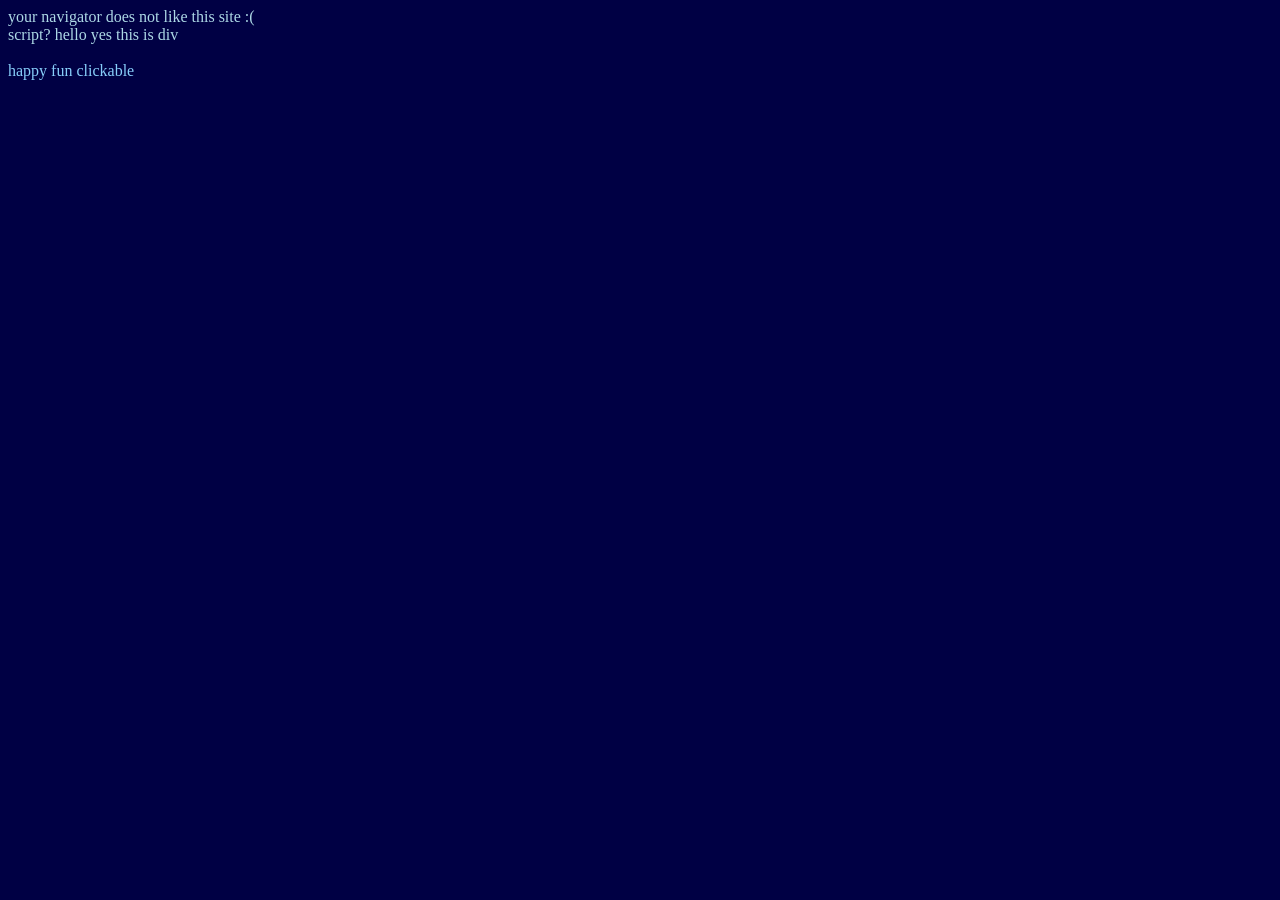
==== index.html @ 3c89dd39 "initial commit ALL the things" ====
<html>

<head>
<title>feh friends collector</title>
<link rel='stylesheet' type='text/css' href='feh.css'>
</head>

<body>

<div id='sad_ie_div'> your navigator does not like this site :( <br/> </div>

<script type="text/javascript" src="https://code.createjs.com/preloadjs-0.6.2.min.js"> </script>



script?
<script src="prime.js">  </script>

<div id='alter_container'>  </div>

<div id='table_settings_div'>  </div>

<div id='table_output_div'>  </div>

<div id='adder_container'>  </div>

<div id='for_textarea_stuff'> </div>

<br/>

<div id='happy_fun_div' yay='assigning_this_does_nothing' class='clickables' onclick='happy_fun_click(this)'> happy fun clickable </div>

<br/>

<div id='test_area'>
</div>

<div id='hidden_div'>
    <div id="authorize-button" style="display: none;">Authorize</div>
    <div id="signout-button" style="display: none;">Sign Out</div>
 </div>


<!-- GOOGLE VOODOO ---------------------------------------------------------------->



<script async defer src="https://apis.google.com/js/api.js"
  onload="this.onload=function(){};handleClientLoad()"
  onreadystatechange="if (this.readyState === 'complete') this.onload()">
</script>

    <script type="text/javascript">
      // Client ID and API key from the Developer Console
      var CLIENT_ID = happy_fun_key;

      // Array of API discovery doc URLs for APIs used by the quickstart
      var DISCOVERY_DOCS = ["https://sheets.googleapis.com/$discovery/rest?version=v4"];

      // Authorization scopes required by the API; multiple scopes can be
      // included, separated by spaces.
      var SCOPES = "https://www.googleapis.com/auth/spreadsheets";

      var authorizeButton = document.getElementById('authorize-button');
      var signoutButton = document.getElementById('signout-button');

      function handleClientLoad() {
        gapi.load('client:auth2', initClient);
      }
      function initClient() {
        gapi.client.init({
          discoveryDocs: DISCOVERY_DOCS,
          clientId: CLIENT_ID,
          scope: SCOPES
        }).then(function () {
          gapi.auth2.getAuthInstance().isSignedIn.listen(updateSigninStatus);
          updateSigninStatus(gapi.auth2.getAuthInstance().isSignedIn.get());
          authorizeButton.onclick = handleAuthClick;
          signoutButton.onclick = handleSignoutClick;
        });
      }

      function updateSigninStatus(isSignedIn) {
        if (isSignedIn) {
          authorizeButton.style.display = 'none';
          signoutButton.style.display = 'inline';
        } else {
          authorizeButton.style.display = 'inline';
          signoutButton.style.display = 'none';
        }
      }

      function handleAuthClick(event) {
        gapi.auth2.getAuthInstance().signIn();
      }

      function handleSignoutClick(event) {
        gapi.auth2.getAuthInstance().signOut();
      }

    </script>

</body>

</html>
---- feh.css ----
@font-face
{   font-family: chiarostdb;
    src: url(chiarostdb.otf) format('opentype');
}

body
{   background-color: #000044;
    color: lightblue;
    font-family: chiarostdb;
}

div
{   display: inline;
}

.clickables
{   color: lightskyblue;
}

.clickables:hover
{   color: lavender;
    cursor: pointer;
}

.clicky
{   color: lightskyblue;
    cursor: url(SwordOfSeals.cur),pointer;
}

.clicky:hover
{   color: deepskyblue;
}

.noselect
{   /* prevent text selection */
    -webkit-user-select: none;
    -khtml-user-select: none;
    -moz-user-select: -moz-none;
    -o-user-select: none;
    user-select: none;
}

.warning
{   color: crimson;
}

.strike
{   text-decoration:line-through;
}

#io_area textarea
{   display: block;
    background-color: navy;
    color: cyan;
}

#io_area .no
{   cursor:not-allowed;
    text-decoration:line-through;
}

#alter_container
{   display:block;
}

#alter
{   background-color: navy;
    display:block;
    width:90%;
    margin: 10px;
    border-style: solid;
    border-width: 1px;
    color: #555555;
    padding: 10px;
}
#alter .portrait
{   max-height: 100px;
    max-width: 100px;
}
#alter_inner
{   /* height: 100px; */
    display: inline-block;
    vertical-align: top;
    color: aliceblue;
}
    #alter .inner
    {   padding-left: 5px;
        padding-right: 5px;
        display: inline-block;
        vertical-align: top;
        line-height: 1.4;
    }




.stars
{   font-size: small;
}

#adder_container
{   display: block;
}

#adder
{   display: inline-block;
    margin-left: 1%;
    margin: 10px;
    border-style: solid;
    border-width: 1px;
    color: #555555;
    padding: 10px;

}
#adder .dropdown
{   display: inline-block;
    height: 27px;
    vertical-align: middle;
}
#adder .message
{   margin: 10px;
    color:aliceblue;
    vertical-align:middle;
}

#hidden_div
{   display:none;
}


.table_wrapper
{   background-color: hotpink; /* should never be visible */
    display: block;
    width:99%;
    margin:auto;
    border-style: solid;
    border-width: 1px;
    color: #555555;
}

.row
{   background-color: #555555;
    display: block; /* because the rows are blocks */
    height: 21px; /* 1.3em; */
    line-height: 1.2; /* apparently the text wont align without this */
 /* margin:auto; */ /* to align it to the center */
 /* border-style: solid;
    border-width: 0px;
    box-sizing: border-box; */
 /* color: #555555; */ /* belongs to the table */
}

.click_item.name
{   cursor: url(SwordOfSeals.cur),pointer;
}

.click_item
{   cursor: pointer;
}

.row .item
{   display:inline-block; /* so it acts like blocks because it is blocks */
    vertical-align:top; /* get the blocks lined up with each other */
    text-align: center;
 /* color: #555555; */ /* this colour belongs to the row */
    background-color: hotpink; /* error colour if no colour found */
 /* margin:0; */
 /* padding:0; */
    border-style: solid;
    border-width: 1px; /* 1px 1px 1px 1px; */ /* ok we get it its 1px */
    box-sizing: border-box; /* to make sure it includes the border in sizing */
 /* white-space: nowrap; */ /* i cant figure out why this is here so it goes */
    overflow:hidden; /* dont spill out of the div */
    height:100%; /* fill the row (21px) */
}

.item img
{   height: 1.1em;
}

.row .name.nosummon, .exclusive
{ font-style:italic; }

.row .name.nosummon .subname
{ font-style:normal; }

/*
display_properties =
[   'name','hp', 'atk', 'spd', 'def', 'res', 'weapon_type', 'colour_type', 'move_type',
    'weapon', 'assist', 'special', 'passive_a', 'passive_b', 'passive_c'  ];
*/

.row .subdiv{ display:inline-block; }

.row .half.subdiv  { width: 50% }

#friends_table .name.subdiv  { width:  14% }
#allies_table  .name.subdiv  { width:  20% }
.row .name   { width:100% }
    .row:nth-child(even) .name  { background-color: #cccccc; }
    .row:nth-child(odd)  .name  { background-color: #eeeeee; }
    .row .name.title { background-color: #aaaaaa; }

#friends_table .info.subdiv  { width: 34% }
#allies_table  .info.subdiv  { width: 20% }
    #friends_table .obtained { width:14% }
    #allies_table  .obtained { display: none }
        .row:nth-child(even) .obtained  { background-color: #aaffaa; }
        .row:nth-child(odd)  .obtained  { background-color: #ccffcc; }
        .row .obtained.title { background-color: #77ff77; }
    #friends_table .favourite { width:14% }
    #allies_table  .favourite { display: none }
        .row:nth-child(even) .favourite  { background-color: #ffaaff; }
        .row:nth-child(odd)  .favourite  { background-color: #ffccff; }
        .row .favourite.title { background-color: #ff77ff; }
    #friends_table .fruit { width:14% }
    #allies_table  .fruit { display: none }
        .row:nth-child(even) .fruit  { background-color: #aaffff; }
        .row:nth-child(odd)  .fruit  { background-color: #ccffff; }
        .row .fruit.title { background-color: #77ffff; }
    #friends_table .origin { width:29% }
    #allies_table  .origin { width:50% }
        .row:nth-child(even) .origin  { background-color: #aaaaff; }
        .row:nth-child(odd)  .origin  { background-color: #ccccff; }
        .row .origin.title { background-color: #7777ff; }
    #friends_table .rarity { width:29%; font-size: small; line-height:1.5 }
    #allies_table  .rarity { width:50%; font-size: small; line-height:1.5 }
        .row:nth-child(even) .rarity  { background-color: #ffaaaa; }
        .row:nth-child(odd)  .rarity  { background-color: #ffcccc; }
        .row .rarity.title { background-color: #ff7777; }

#friends_table .type.subdiv  { width: 12% } /* 'weapon_type', 'colour_type', 'move_type', */
#allies_table  .type.subdiv  { width: 16% }
    .weapon_type   { width:34% }
        .weapon_type.title { background-color: #cccccc; }
        .weapon_type.bow { background-color: #dddddd; }
        .weapon_type.dagger { background-color: #cccccc; }
        .weapon_type.staff { background-color: #eeeeee; }
         /* .weapon_type.axe { background-color: #ccffcc; } */
        .row:nth-child(even) .weapon_type.axe { background-color: #aaffaa; }
        .row:nth-child(odd)  .weapon_type.axe { background-color: #ccffcc; }
         /* .weapon_type.dragon { background-color: #ccffff; } */
        .row:nth-child(even) .weapon_type.dragon { background-color: #aaffff; }
        .row:nth-child(odd)  .weapon_type.dragon { background-color: #ccffff; }
            /* .weapon_type.breath { background-color: #ccffff; } */
         /* .weapon_type.lance { background-color: #ccccff; } */
        .row:nth-child(even) .weapon_type.lance { background-color: #aaaaff; }
        .row:nth-child(odd)  .weapon_type.lance { background-color: #ccccff; }
        /* .weapon_type.sword { background-color: #ffcccc; } */
        .row:nth-child(even) .weapon_type.sword { background-color: #ffaaaa; }
        .row:nth-child(odd)  .weapon_type.sword { background-color: #ffcccc; }
        /* .weapon_type.tome { background-color: #ffaaff; } */
        .row:nth-child(even) .weapon_type.tome { background-color: #ffaaff; }
        .row:nth-child(odd)  .weapon_type.tome { background-color: #ffccff; }
         /* .weapon_type.tome_blue { background-color: #ffaaff; }
            .weapon_type.tome_green { background-color: #ffaaff; }
            .weapon_type.tome_red { background-color: #ffaaff; } */
        .row:nth-child(even) .weapon_type.heart { background-color: #ffaaff; }
        .row:nth-child(odd)  .weapon_type.heart { background-color: #ffccff; }
    .colour_type   { width:33% }
        .colour_type.title { background-color: #dddddd; }
        /* .colour_type.blue { background-color: #ccccff; } */
        .row:nth-child(even) .colour_type.blue { background-color: #aaaaff; }
        .row:nth-child(odd)  .colour_type.blue { background-color: #ccccff; }
        /* .colour_type.colourless { background-color: #dddddd; } */
        .row:nth-child(even) .colour_type.grey { background-color: #cccccc; }
        .row:nth-child(odd)  .colour_type.grey { background-color: #eeeeee; }
        .row:nth-child(even) .colour_type.colourless { background-color: #cccccc; }
        .row:nth-child(odd)  .colour_type.colourless { background-color: #eeeeee; }
        /* .colour_type.green { background-color: #ccffcc; } */
        .row:nth-child(even) .colour_type.green { background-color: #aaffaa; }
        .row:nth-child(odd)  .colour_type.green { background-color: #ccffcc; }
        /* .colour_type.red { background-color: #ffcccc; } */
        .row:nth-child(even) .colour_type.red { background-color: #ffaaaa; }
        .row:nth-child(odd)  .colour_type.red { background-color: #ffcccc; }
    .move_type   { width:33% }
        .move_type.title { background-color: #eeeeee; }
        /* .move_type.armored { background-color: #ffaaff; } */
        .row:nth-child(even) .move_type.armor { background-color: #ffaaff; }
        .row:nth-child(odd)  .move_type.armor { background-color: #ffccff; }
        /* .move_type.cavalry { background-color: #ffcc77; } */
        .row:nth-child(even) .move_type.cavalry { background-color: #ffca44; }
        .row:nth-child(odd)  .move_type.cavalry { background-color: #ffea44; }
        /* .move_type.flyer { background-color: #ccffff; } */
        .row:nth-child(even) .move_type.flyer { background-color: #aaffff; }
        .row:nth-child(odd)  .move_type.flyer { background-color: #ccffff; }
        .row:nth-child(even) .move_type.flier { background-color: #aaffff; }
        .row:nth-child(odd)  .move_type.flier { background-color: #ccffff; }
        /* .move_type.infantry { background-color: #cccccc; } */
        .row:nth-child(even) .move_type.infantry { background-color: #cccccc; }
        .row:nth-child(odd)  .move_type.infantry { background-color: #eeeeee; }

#friends_table .stat.subdiv  { width: 40% }
#allies_table  .stat.subdiv  { width: 44% }
    .nature { width:25% }
        .row:nth-child(even) .nature  { background-color: #cccccc; }
        .row:nth-child(odd)  .nature  { background-color: #eeeeee; }
        .row .nature.title { background-color: #aaaaaa; }
    .rating { width:15% }
        .row:nth-child(even) .rating  { background-color: #aaffaa; }
        .row:nth-child(odd)  .rating  { background-color: #ccffcc; }
        .row .rating.title { background-color: #77ff77; }
    .hp { width:12% }
        .row:nth-child(even) .hp  { background-color: #ffaaff; }
        .row:nth-child(odd)  .hp  { background-color: #ffccff; }
        .row .hp.title { background-color: #ff77ff; }
    .atk { width:12% }
        .row:nth-child(even) .atk  { background-color: #ffca44; }
        .row:nth-child(odd)  .atk  { background-color: #ffea44; }
        .row .atk.title { background-color: #ffaa44; }
    .spd { width:12% }
        .row:nth-child(even) .spd  { background-color: #aaffff; }
        .row:nth-child(odd)  .spd  { background-color: #ccffff; }
        .row .spd.title { background-color: #77ffff; }
    .def { width:12% }
        .row:nth-child(even) .def  { background-color: #ffaaaa; }
        .row:nth-child(odd)  .def  { background-color: #ffcccc; }
        .row .def.title { background-color: #ff7777; }
    .res { width:12% }
        .row:nth-child(even) .res  { background-color: #aaaaff; }
        .row:nth-child(odd)  .res  { background-color: #ccccff; }
        .row .res.title { background-color: #7777ff; }

.row .skill.subdiv { width: 50% }
    .weapon { width:18% }
        .row:nth-child(even) .weapon { background-color: #ffca44; }
        .row:nth-child(odd)  .weapon { background-color: #ffea44; }
        .row .weapon.title { background-color: #ffa744; }
    .assist { width:17% }
        .row:nth-child(even) .assist { background-color: #aaffff; }
        .row:nth-child(odd) .assist { background-color: #ccffff; }
        .row .assist.title { background-color: #77ffff; }
    .special { width:17% }
        .row:nth-child(even) .special { background-color: #ffaaff; }
        .row:nth-child(odd)  .special { background-color: #ffccff; }
        .row .special.title { background-color: #ff77ff; }
    .passive_a { width:16% }
        .row:nth-child(even) .passive_a { background-color: #ffaaaa; }
        .row:nth-child(odd)  .passive_a { background-color: #ffcccc; }
        .row .passive_a.title { background-color: #ff7777; }
    .passive_b { width:16% }
        .row:nth-child(even) .passive_b { background-color: #aaaaff; }
        .row:nth-child(odd)  .passive_b { background-color: #ccccff; }
        .row .passive_b.title { background-color: #7777ff; }
    .passive_c { width:16% }
        .row:nth-child(even) .passive_c { background-color: #aaffaa; }
        .row:nth-child(odd)  .passive_c { background-color: #ccffcc; }
        .row .passive_c.title { background-color: #77ff77; }
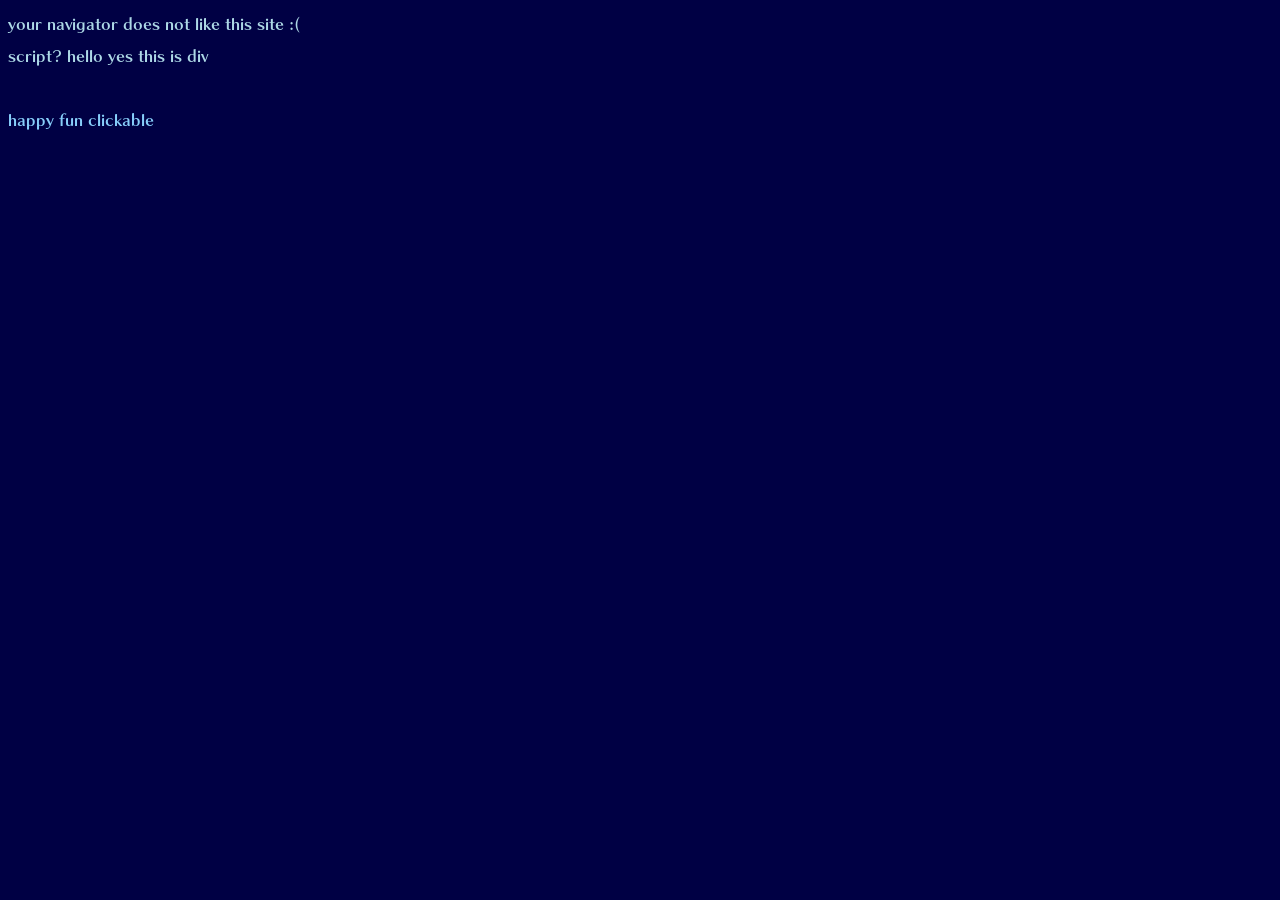
==== commit a998aac7: "porter, nature changer, fixed final filter renamed io_area, added nature changer to the alter div, f" ====
--- a/index.html
+++ b/index.html
@@ -42,65 +42,6 @@
  </div>
 
 
-<!-- GOOGLE VOODOO ---------------------------------------------------------------->
-
-
-
-<script async defer src="https://apis.google.com/js/api.js"
-  onload="this.onload=function(){};handleClientLoad()"
-  onreadystatechange="if (this.readyState === 'complete') this.onload()">
-</script>
-
-    <script type="text/javascript">
-      // Client ID and API key from the Developer Console
-      var CLIENT_ID = happy_fun_key;
-
-      // Array of API discovery doc URLs for APIs used by the quickstart
-      var DISCOVERY_DOCS = ["https://sheets.googleapis.com/$discovery/rest?version=v4"];
-
-      // Authorization scopes required by the API; multiple scopes can be
-      // included, separated by spaces.
-      var SCOPES = "https://www.googleapis.com/auth/spreadsheets";
-
-      var authorizeButton = document.getElementById('authorize-button');
-      var signoutButton = document.getElementById('signout-button');
-
-      function handleClientLoad() {
-        gapi.load('client:auth2', initClient);
-      }
-      function initClient() {
-        gapi.client.init({
-          discoveryDocs: DISCOVERY_DOCS,
-          clientId: CLIENT_ID,
-          scope: SCOPES
-        }).then(function () {
-          gapi.auth2.getAuthInstance().isSignedIn.listen(updateSigninStatus);
-          updateSigninStatus(gapi.auth2.getAuthInstance().isSignedIn.get());
-          authorizeButton.onclick = handleAuthClick;
-          signoutButton.onclick = handleSignoutClick;
-        });
-      }
-
-      function updateSigninStatus(isSignedIn) {
-        if (isSignedIn) {
-          authorizeButton.style.display = 'none';
-          signoutButton.style.display = 'inline';
-        } else {
-          authorizeButton.style.display = 'inline';
-          signoutButton.style.display = 'none';
-        }
-      }
-
-      function handleAuthClick(event) {
-        gapi.auth2.getAuthInstance().signIn();
-      }
-
-      function handleSignoutClick(event) {
-        gapi.auth2.getAuthInstance().signOut();
-      }
-
-    </script>
-
 </body>
 
 </html>
--- a/feh.css
+++ b/feh.css
@@ -2,7 +2,7 @@
 
 @font-face
 {   font-family: chiarostdb;
-    src: url(chiarostdb.otf) format('opentype');
+    src: url(assets/chiarostdb.otf) format('opentype');
 }
 
 body
@@ -26,7 +26,7 @@
 
 .clicky
 {   color: lightskyblue;
-    cursor: url(SwordOfSeals.cur),pointer;
+    cursor: url(assets/SwordOfSeals.cur),pointer;
 }
 
 .clicky:hover
@@ -50,13 +50,13 @@
 {   text-decoration:line-through;
 }
 
-#io_area textarea
+#porter textarea
 {   display: block;
     background-color: navy;
     color: cyan;
 }
 
-#io_area .no
+#porter .no
 {   cursor:not-allowed;
     text-decoration:line-through;
 }
@@ -91,6 +91,11 @@
         display: inline-block;
         vertical-align: top;
         line-height: 1.4;
+    }
+
+    #alter .basic
+    {   display: block;
+
     }
 
 
@@ -153,7 +158,7 @@
 }
 
 .click_item.name
-{   cursor: url(SwordOfSeals.cur),pointer;
+{   cursor: url(assets/SwordOfSeals.cur),pointer;
 }
 
 .click_item
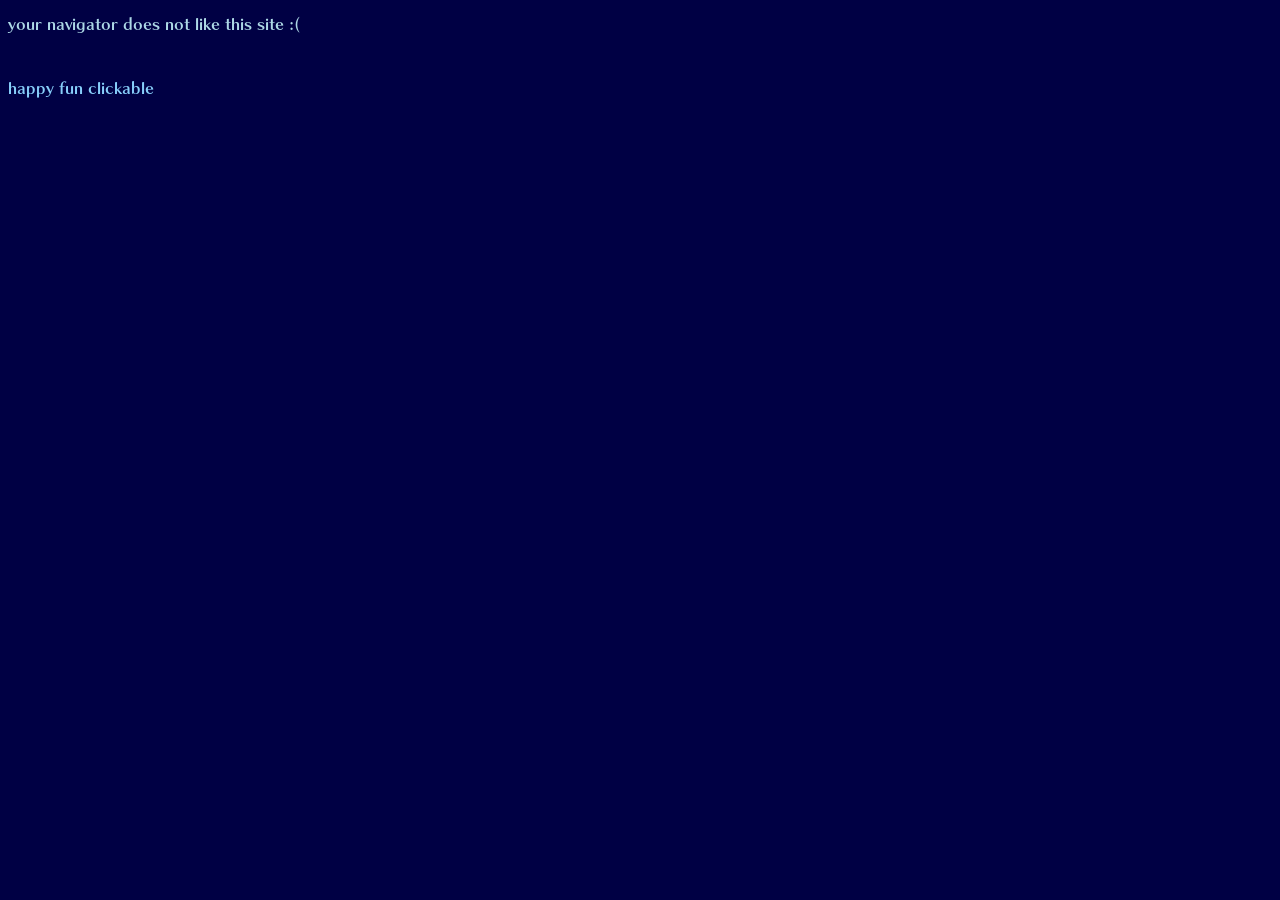
==== commit 20564f95: "added filters, moved data added filters to the table, moved data files to data folder, changed lots " ====
--- a/index.html
+++ b/index.html
@@ -14,12 +14,10 @@
 
 
 
-script?
+
 <script src="prime.js">  </script>
 
 <div id='alter_container'>  </div>
-
-<div id='table_settings_div'>  </div>
 
 <div id='table_output_div'>  </div>
 
--- a/feh.css
+++ b/feh.css
@@ -13,6 +13,12 @@
 
 div
 {   display: inline;
+}
+
+.divider
+{
+    border-left:1px solid grey;
+    display: inline-block;
 }
 
 .clickables
@@ -42,12 +48,31 @@
     user-select: none;
 }
 
+.icon img
+{   height: 1em;
+}
+
 .warning
 {   color: crimson;
 }
+.error
+{   color: coral;
+}
+.inform
+{   color: cornflowerblue;
+}
 
 .strike
 {   text-decoration:line-through;
+}
+
+
+.divvy
+{   vertical-align: top;
+}
+.checky
+{   display: inline-block;
+    vertical-align: top;
 }
 
 #porter textarea
@@ -70,9 +95,7 @@
     display:block;
     width:90%;
     margin: 10px;
-    border-style: solid;
-    border-width: 1px;
-    color: #555555;
+    border: solid 1px dimgrey;
     padding: 10px;
 }
 #alter .portrait
@@ -113,9 +136,7 @@
 {   display: inline-block;
     margin-left: 1%;
     margin: 10px;
-    border-style: solid;
-    border-width: 1px;
-    color: #555555;
+    border: solid 1px dimgrey;
     padding: 10px;
 
 }
@@ -133,6 +154,26 @@
 #hidden_div
 {   display:none;
 }
+
+
+
+
+#table_setting
+{   display: block;
+    margin: 4px;
+}
+    #table_setting .inner
+    {   padding-left: 10px;
+        padding-right: 10px;
+        display: inline-block;
+        vertical-align: top;
+        text-align: center;
+    }
+
+    #table_setting .divider
+    {   height: 70px;
+    }
+
 
 
 .table_wrapper
@@ -140,9 +181,8 @@
     display: block;
     width:99%;
     margin:auto;
-    border-style: solid;
-    border-width: 1px;
-    color: #555555;
+    border: 1px solid dimgrey;
+    color: #444444;
 }
 
 .row
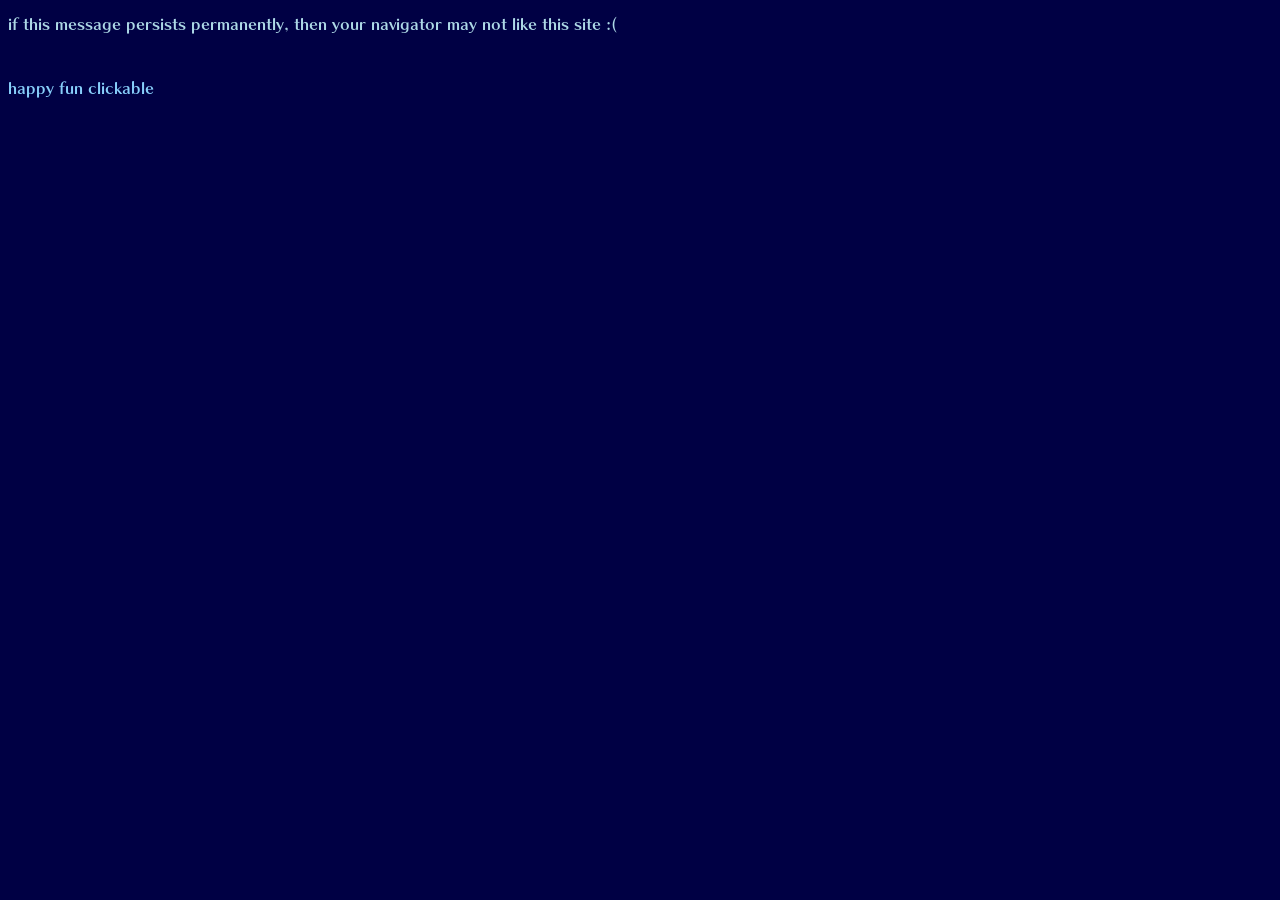
==== commit e253395b: "changed warning message changed the warning message about incompatible navigator that appears at the" ====
--- a/index.html
+++ b/index.html
@@ -8,7 +8,7 @@
 
 <body>
 
-<div id='sad_ie_div'> your navigator does not like this site :( <br/> </div>
+<div id='sad_ie_div'> if this message persists permanently, then your navigator may not like this site :( <br/> </div>
 
 <script type="text/javascript" src="https://code.createjs.com/preloadjs-0.6.2.min.js"> </script>
 
--- a/feh.css
+++ b/feh.css
@@ -19,6 +19,15 @@
 {
     border-left:1px solid grey;
     display: inline-block;
+}
+
+a
+{   color: white;
+    text-decoration: none;
+}
+
+a:hover
+{   color:lightgrey;
 }
 
 .clickables
@@ -48,7 +57,7 @@
     user-select: none;
 }
 
-.icon img
+img.icon
 {   height: 1em;
 }
 
@@ -68,11 +77,11 @@
 
 
 .divvy
-{   vertical-align: top;
+{   /* vertical-align: top; */
 }
 .checky
 {   display: inline-block;
-    vertical-align: top;
+    /* vertical-align: top; */
 }
 
 #porter textarea
@@ -97,17 +106,19 @@
     margin: 10px;
     border: solid 1px dimgrey;
     padding: 10px;
+    min-height: 100px;
 }
 #alter .portrait
 {   max-height: 100px;
     max-width: 100px;
 }
-#alter_inner
-{   /* height: 100px; */
-    display: inline-block;
-    vertical-align: top;
-    color: aliceblue;
-}
+    #alter_inner
+    {   /* height: 100px; */
+        display: inline-block;
+        vertical-align: top;
+        color: aliceblue;
+    }
+
     #alter .inner
     {   padding-left: 5px;
         padding-right: 5px;
@@ -116,6 +127,11 @@
         line-height: 1.4;
     }
 
+    #alter .inner.left
+    {
+        min-width: 100px;
+    }
+
     #alter .basic
     {   display: block;
 
@@ -161,17 +177,39 @@
 #table_setting
 {   display: block;
     margin: 4px;
+    margin-left: 1%;
+    height: 5em;
 }
     #table_setting .inner
     {   padding-left: 10px;
         padding-right: 10px;
         display: inline-block;
+        vertical-align: middle;
+        text-align: center;
+    }
+    #table_setting .inner .inner
+    {   padding-left: 2px;
+        padding-right: 2px;
+    }
+
+    #table_setting .divider
+    {   height: 97%;
         vertical-align: top;
-        text-align: center;
-    }
-
-    #table_setting .divider
-    {   height: 70px;
+    }
+
+    #table_setting .filter.column
+    {   display: inline-block;
+        vertical-align: top;
+        text-align: left;
+    }
+
+    #table_setting .filter.column .checky.filter
+    {   height:1.1em;
+    }
+
+    #table_setting .checky.filter.text
+    {   font-size: small;
+        margin: 1px;
     }
 
 
@@ -369,15 +407,15 @@
         .row .res.title { background-color: #7777ff; }
 
 .row .skill.subdiv { width: 50% }
-    .weapon { width:18% }
+    .row .weapon { width:18% }
         .row:nth-child(even) .weapon { background-color: #ffca44; }
         .row:nth-child(odd)  .weapon { background-color: #ffea44; }
         .row .weapon.title { background-color: #ffa744; }
-    .assist { width:17% }
+    .row .assist { width:17% }
         .row:nth-child(even) .assist { background-color: #aaffff; }
         .row:nth-child(odd) .assist { background-color: #ccffff; }
         .row .assist.title { background-color: #77ffff; }
-    .special { width:17% }
+    .row .special { width:17% }
         .row:nth-child(even) .special { background-color: #ffaaff; }
         .row:nth-child(odd)  .special { background-color: #ffccff; }
         .row .special.title { background-color: #ff77ff; }
@@ -385,11 +423,11 @@
         .row:nth-child(even) .passive_a { background-color: #ffaaaa; }
         .row:nth-child(odd)  .passive_a { background-color: #ffcccc; }
         .row .passive_a.title { background-color: #ff7777; }
-    .passive_b { width:16% }
+    .row .passive_b { width:16% }
         .row:nth-child(even) .passive_b { background-color: #aaaaff; }
         .row:nth-child(odd)  .passive_b { background-color: #ccccff; }
         .row .passive_b.title { background-color: #7777ff; }
-    .passive_c { width:16% }
+    .row .passive_c { width:16% }
         .row:nth-child(even) .passive_c { background-color: #aaffaa; }
         .row:nth-child(odd)  .passive_c { background-color: #ccffcc; }
         .row .passive_c.title { background-color: #77ff77; }
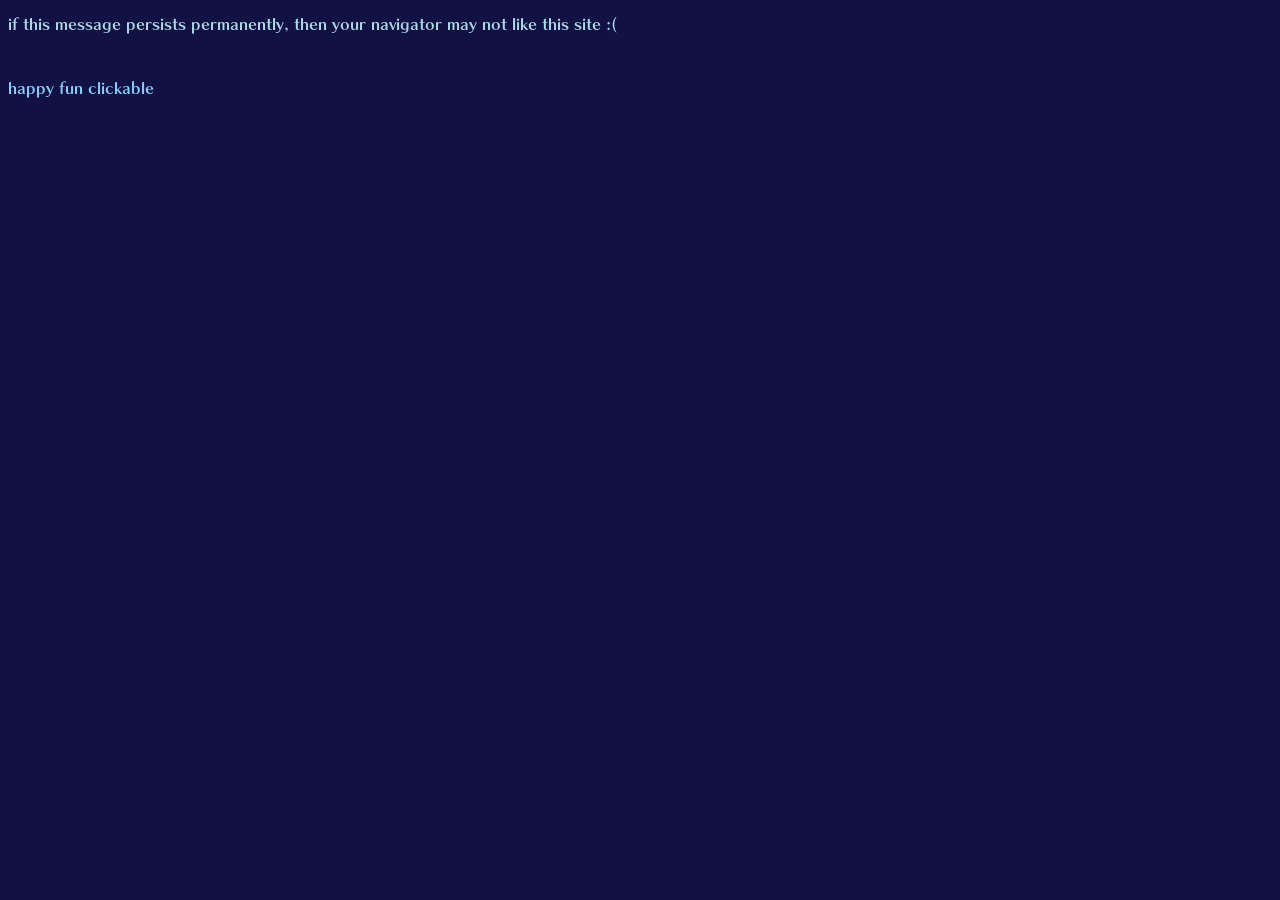
==== commit d3c32393: "charset to stop firefox from getting upset" ====
--- a/index.html
+++ b/index.html
@@ -1,6 +1,6 @@
 
 <html>
-
+<meta charset="UTF-8">
 <head>
 <title>feh friends collector</title>
 <link rel='stylesheet' type='text/css' href='feh.css'>
--- a/feh.css
+++ b/feh.css
@@ -1,3 +1,58 @@
+
+:root
+{
+    --row-grey-light: #eeeeee;
+        --row-grey-odd : var(--row-grey-light);
+    --row-grey-lightish: #dddddd;
+    --row-grey-dark : #cccccc;
+        --row-grey-even : var(--row-grey-dark);
+    --row-grey-deep : #aaaaaa;
+    --row-grey-faded-light: #cccccc;
+    --row-grey-faded-dark : #bbbbbb;
+
+    --row-red-light: #ffcccc;
+        --row-red-odd : var(--row-red-light);
+    --row-red-dark : #ffaaaa;
+        --row-red-even : var(--row-red-dark);
+    --row-red-deep : #ff7777;
+    --row-red-faded-light: #ccbbbb;
+    --row-red-faded-dark : #bbaaaa;
+
+    --row-green-light: #ccffcc;
+        --row-green-odd : var(--row-green-light);
+    --row-green-dark : #aaffaa;
+        --row-green-even : var(--row-green-dark);
+    --row-green-deep : #77ff77;
+    --row-green-faded-light: #bbddbb;
+    --row-green-faded-dark : #aaccaa;
+
+    --row-blue-light: #ccccff;
+        --row-blue-odd : var(--row-blue-light);
+    --row-blue-dark : #aaaaff;
+        --row-blue-even : var(--row-blue-dark);
+    --row-blue-deep : #7777ff;
+    --row-blue-faded-light: #bbbbcc;
+    --row-blue-faded-dark : #aaaabb;
+
+    --row-cyan-light: #77ffff; /*#ccffff;*/
+        --row-cyan-odd : var(--row-cyan-light);
+    --row-cyan-dark : #44eeff; /*#aaffff;*/
+        --row-cyan-even : var(--row-cyan-dark);
+    --row-cyan-deep : #00ddff; /*#77ffff;*/
+
+    --row-magenta-light: #ffccff;
+        --row-magenta-odd : var(--row-magenta-light);
+    --row-magenta-dark : #ffaaff;
+        --row-magenta-even : var(--row-magenta-dark);
+    --row-magenta-deep : #ff77ff;
+
+    --row-orange-light: #ffea44;
+        --row-orange-odd : var(--row-orange-light);
+    --row-orange-dark : #ffca44;
+        --row-orange-even : var(--row-orange-dark);
+    --row-orange-deep : #ffaa44;
+
+}
 
 
 @font-face
@@ -6,7 +61,7 @@
 }
 
 body
-{   background-color: #000044;
+{   background-color: #111144;
     color: lightblue;
     font-family: chiarostdb;
 }
@@ -100,12 +155,12 @@
 }
 
 #alter
-{   background-color: navy;
+{   background-color: midnightblue;
     display:block;
     width:90%;
-    margin: 10px;
+    margin: 9px;
     border: solid 1px dimgrey;
-    padding: 10px;
+    padding: 9px;
     min-height: 100px;
 }
 #alter .portrait
@@ -137,6 +192,10 @@
 
     }
 
+    #alter .locked
+    {   color: silver;
+    }
+
 
 
 
@@ -151,9 +210,9 @@
 #adder
 {   display: inline-block;
     margin-left: 1%;
-    margin: 10px;
+    margin: 9px;
     border: solid 1px dimgrey;
-    padding: 10px;
+    padding: 9px;
 
 }
 #adder .dropdown
@@ -162,13 +221,22 @@
     vertical-align: middle;
 }
 #adder .message
-{   margin: 10px;
+{   margin: 9px;
     color:aliceblue;
     vertical-align:middle;
 }
 
 #hidden_div
 {   display:none;
+}
+
+
+
+
+#table_output_div
+{   display: block;
+    width:99%;
+    overflow: hidden;
 }
 
 
@@ -181,8 +249,8 @@
     height: 5em;
 }
     #table_setting .inner
-    {   padding-left: 10px;
-        padding-right: 10px;
+    {   padding-left: 9px;
+        padding-right: 9px;
         display: inline-block;
         vertical-align: middle;
         text-align: center;
@@ -212,27 +280,48 @@
         margin: 1px;
     }
 
+    #table_setting_ticks
+    {   /* to make room for 3 options */
+        line-height: 1.7em
+    }
+
+    #table_setting_filters
+    {   /* to make room for 3 options */
+        line-height: 1.7em
+    }
+
 
 
 .table_wrapper
 {   background-color: hotpink; /* should never be visible */
     display: block;
-    width:99%;
+    width: 100%;
     margin:auto;
     border: 1px solid dimgrey;
     color: #444444;
+}
+.table_contents
+{   display: block;
+    max-height:480px;
+    overflow-y:scroll; /* not auto so scroll always shows for title row width */
+    width: calc(100% + 17px); /* remove the scrollbar */
 }
 
 .row
 {   background-color: #555555;
     display: block; /* because the rows are blocks */
     height: 21px; /* 1.3em; */
-    line-height: 1.2; /* apparently the text wont align without this */
+    line-height: 1.7; /* apparently the text wont align without this */
+    font-size: small;
  /* margin:auto; */ /* to align it to the center */
  /* border-style: solid;
     border-width: 0px;
     box-sizing: border-box; */
  /* color: #555555; */ /* belongs to the table */
+}
+.title_row
+{   border-bottom-style: solid;
+    border-bottom-width: 1px;
 }
 
 .click_item.name
@@ -251,9 +340,9 @@
     background-color: hotpink; /* error colour if no colour found */
  /* margin:0; */
  /* padding:0; */
-    border-style: solid;
-    border-width: 1px; /* 1px 1px 1px 1px; */ /* ok we get it its 1px */
-    box-sizing: border-box; /* to make sure it includes the border in sizing */
+ /* border-style: solid; */ /* never mind no border */
+ /* border-width: 0px; */ /* 1px 1px 1px 1px; */ /* ok we get it its 1px */
+ /* box-sizing: border-box; */ /* to make sure it includes the border in sizing */
  /* white-space: nowrap; */ /* i cant figure out why this is here so it goes */
     overflow:hidden; /* dont spill out of the div */
     height:100%; /* fill the row (21px) */
@@ -261,18 +350,26 @@
 
 .item img
 {   height: 1.1em;
-}
-
-.row .name.nosummon, .exclusive
-{ font-style:italic; }
-
-.row .name.nosummon .subname
-{ font-style:normal; }
+    display: block;
+    position: relative;
+    top: 50%;
+    transform: translate(-50%,-50%);
+    margin-left: 50%;
+    font-size: initial;
+}
+
+.row .name.limited, .exclusive
+{   font-style:italic;
+}
+
+.row .name.limited .subname
+{   font-style:normal;
+}
 
 /*
 display_properties =
 [   'name','hp', 'atk', 'spd', 'def', 'res', 'weapon_type', 'colour_type', 'move_type',
-    'weapon', 'assist', 'special', 'passive_a', 'passive_b', 'passive_c'  ];
+    'weapons', 'support', 'special', 'passive_A', 'passive_B', 'passive_C'  ];
 */
 
 .row .subdiv{ display:inline-block; }
@@ -282,152 +379,166 @@
 #friends_table .name.subdiv  { width:  14% }
 #allies_table  .name.subdiv  { width:  20% }
 .row .name   { width:100% }
-    .row:nth-child(even) .name  { background-color: #cccccc; }
-    .row:nth-child(odd)  .name  { background-color: #eeeeee; }
-    .row .name.title { background-color: #aaaaaa; }
+    .row:nth-child(odd)  .name  { background-color: var(--row-grey-odd); }
+    .row:nth-child(even) .name  { background-color: var(--row-grey-even); }
+    .row .name.title { background-color: var(--row-grey-deep); }
+        .row:nth-child(odd)  .name.red  { background-color: var(--row-red-faded-light); }
+        .row:nth-child(even) .name.red  { background-color: var(--row-red-faded-dark); }
+        .row:nth-child(odd)  .name.blue  { background-color: var(--row-blue-faded-light); }
+        .row:nth-child(even) .name.blue  { background-color: var(--row-blue-faded-dark); }
+        .row:nth-child(odd)  .name.green  { background-color: var(--row-green-faded-light); }
+        .row:nth-child(even) .name.green  { background-color: var(--row-green-faded-dark); }
+
 
 #friends_table .info.subdiv  { width: 34% }
 #allies_table  .info.subdiv  { width: 20% }
     #friends_table .obtained { width:14% }
     #allies_table  .obtained { display: none }
-        .row:nth-child(even) .obtained  { background-color: #aaffaa; }
-        .row:nth-child(odd)  .obtained  { background-color: #ccffcc; }
-        .row .obtained.title { background-color: #77ff77; }
+        .row:nth-child(odd)  .obtained  { background-color: var(--row-green-odd); }
+        .row:nth-child(even) .obtained  { background-color: var(--row-green-even); }
+        .row .obtained.title { background-color: var(--row-green-deep); }
     #friends_table .favourite { width:14% }
     #allies_table  .favourite { display: none }
-        .row:nth-child(even) .favourite  { background-color: #ffaaff; }
-        .row:nth-child(odd)  .favourite  { background-color: #ffccff; }
-        .row .favourite.title { background-color: #ff77ff; }
+        .row:nth-child(odd)  .favourite  { background-color: var(--row-magenta-odd); }
+        .row:nth-child(even) .favourite  { background-color: var(--row-magenta-even); }
+        .row .favourite.title { background-color: var(--row-magenta-deep); }
     #friends_table .fruit { width:14% }
     #allies_table  .fruit { display: none }
-        .row:nth-child(even) .fruit  { background-color: #aaffff; }
-        .row:nth-child(odd)  .fruit  { background-color: #ccffff; }
-        .row .fruit.title { background-color: #77ffff; }
+        .row:nth-child(odd)  .fruit  { background-color: var(--row-cyan-odd); }
+        .row:nth-child(even) .fruit  { background-color: var(--row-cyan-even); }
+        .row .fruit.title { background-color: var(--row-cyan-deep); }
     #friends_table .origin { width:29% }
     #allies_table  .origin { width:50% }
-        .row:nth-child(even) .origin  { background-color: #aaaaff; }
-        .row:nth-child(odd)  .origin  { background-color: #ccccff; }
-        .row .origin.title { background-color: #7777ff; }
-    #friends_table .rarity { width:29%; font-size: small; line-height:1.5 }
-    #allies_table  .rarity { width:50%; font-size: small; line-height:1.5 }
-        .row:nth-child(even) .rarity  { background-color: #ffaaaa; }
-        .row:nth-child(odd)  .rarity  { background-color: #ffcccc; }
-        .row .rarity.title { background-color: #ff7777; }
+        .row:nth-child(odd)  .origin  { background-color: var(--row-blue-light); }
+        .row:nth-child(even) .origin  { background-color: var(--row-blue-dark); }
+        .row .origin.title { background-color: var(--row-blue-deep); }
+    #friends_table .rarity { width:29% }
+    #allies_table  .rarity { width:50% }
+        .row:nth-child(odd)  .rarity  { background-color: var(--row-red-odd); }
+        .row:nth-child(even) .rarity  { background-color: var(--row-red-even); }
+        .row .rarity.title { background-color: var(--row-red-deep); font-size: small; line-height:1.5 }
 
 #friends_table .type.subdiv  { width: 12% } /* 'weapon_type', 'colour_type', 'move_type', */
 #allies_table  .type.subdiv  { width: 16% }
     .weapon_type   { width:34% }
-        .weapon_type.title { background-color: #cccccc; }
-        .weapon_type.bow { background-color: #dddddd; }
-        .weapon_type.dagger { background-color: #cccccc; }
-        .weapon_type.staff { background-color: #eeeeee; }
-         /* .weapon_type.axe { background-color: #ccffcc; } */
-        .row:nth-child(even) .weapon_type.axe { background-color: #aaffaa; }
-        .row:nth-child(odd)  .weapon_type.axe { background-color: #ccffcc; }
-         /* .weapon_type.dragon { background-color: #ccffff; } */
-        .row:nth-child(even) .weapon_type.dragon { background-color: #aaffff; }
-        .row:nth-child(odd)  .weapon_type.dragon { background-color: #ccffff; }
-            /* .weapon_type.breath { background-color: #ccffff; } */
-         /* .weapon_type.lance { background-color: #ccccff; } */
-        .row:nth-child(even) .weapon_type.lance { background-color: #aaaaff; }
-        .row:nth-child(odd)  .weapon_type.lance { background-color: #ccccff; }
-        /* .weapon_type.sword { background-color: #ffcccc; } */
-        .row:nth-child(even) .weapon_type.sword { background-color: #ffaaaa; }
-        .row:nth-child(odd)  .weapon_type.sword { background-color: #ffcccc; }
-        /* .weapon_type.tome { background-color: #ffaaff; } */
-        .row:nth-child(even) .weapon_type.tome { background-color: #ffaaff; }
-        .row:nth-child(odd)  .weapon_type.tome { background-color: #ffccff; }
+        .weapon_type.title { background-color: var(--row-grey-light); }
+/*  .weapon_type.colorless { background-color: #dddddd; } */
+            .weapon_type.colorless_bow { background-color: var(--row-grey-lightish); }
+            .weapon_type.colorless_dagger { background-color: var(--row-grey-light); }
+            .weapon_type.colorless_staff  { background-color: var(--row-grey-dark); }
+    /*  .weapon_type.red_sword { background-color: #ffcccc; } */
+            .row:nth-child(odd)  .weapon_type.red_sword { background-color: var(--row-red-odd); }
+            .row:nth-child(even) .weapon_type.red_sword { background-color: var(--row-red-even); }
+    /*  .weapon_type.blue_lance { background-color: #ccccff; } */
+            .row:nth-child(odd)  .weapon_type.blue_lance { background-color: var(--row-blue-light); }
+            .row:nth-child(even) .weapon_type.blue_lance { background-color: var(--row-blue-dark); }
+    /*  .weapon_type.green_axe { background-color: #ccffcc; } */
+            .row:nth-child(odd)  .weapon_type.green_axe { background-color: var(--row-green-odd); }
+            .row:nth-child(even) .weapon_type.green_axe { background-color: var(--row-green-even); }
+    /*  .weapon_type.dragonstone { background-color: #ccffff; } */
+            .row:nth-child(odd)  .weapon_type.red_dragonstone { background-color: var(--row-cyan-odd); }
+            .row:nth-child(odd)  .weapon_type.blue_dragonstone { background-color: var(--row-cyan-odd); }
+            .row:nth-child(odd)  .weapon_type.green_dragonstone { background-color: var(--row-cyan-odd); }
+            .row:nth-child(even) .weapon_type.red_dragonstone { background-color: var(--row-cyan-even); }
+            .row:nth-child(even) .weapon_type.blue_dragonstone { background-color: var(--row-cyan-even); }
+            .row:nth-child(even) .weapon_type.green_dragonstone { background-color: var(--row-cyan-even); }
+             /* .weapon_type.breath { background-color: #ccffff; } */
+    /*  .weapon_type.tome { background-color: #ffaaff; } */
+            .row:nth-child(odd)  .weapon_type.red_tome   { background-color: var(--row-magenta-odd); }
+            .row:nth-child(odd)  .weapon_type.blue_tome  { background-color: var(--row-magenta-odd); }
+            .row:nth-child(odd)  .weapon_type.green_tome { background-color: var(--row-magenta-odd); }
+            .row:nth-child(even) .weapon_type.red_tome   { background-color: var(--row-magenta-even); }
+            .row:nth-child(even) .weapon_type.blue_tome  { background-color: var(--row-magenta-even); }
+            .row:nth-child(even) .weapon_type.green_tome { background-color: var(--row-magenta-even); }
          /* .weapon_type.tome_blue { background-color: #ffaaff; }
             .weapon_type.tome_green { background-color: #ffaaff; }
             .weapon_type.tome_red { background-color: #ffaaff; } */
-        .row:nth-child(even) .weapon_type.heart { background-color: #ffaaff; }
-        .row:nth-child(odd)  .weapon_type.heart { background-color: #ffccff; }
+        .row:nth-child(odd)  .weapon_type.heart { background-color: var(--row-magenta-odd); }
+        .row:nth-child(even) .weapon_type.heart { background-color: var(--row-magenta-even); }
     .colour_type   { width:33% }
-        .colour_type.title { background-color: #dddddd; }
+        .colour_type.title { background-color: var(--row-grey-lightish); }
+        /* .colour_type.colourless { background-color: #dddddd; } */
+        .row:nth-child(odd)  .colour_type.colorless { background-color: var(--row-grey-odd) ; }
+        .row:nth-child(even) .colour_type.colorless { background-color: var(--row-grey-even); }
+        /* .colour_type.red { background-color: #ffcccc; } */
+        .row:nth-child(odd)  .colour_type.red { background-color: var(--row-red-odd); }
+        .row:nth-child(even) .colour_type.red { background-color: var(--row-red-even); }
         /* .colour_type.blue { background-color: #ccccff; } */
-        .row:nth-child(even) .colour_type.blue { background-color: #aaaaff; }
-        .row:nth-child(odd)  .colour_type.blue { background-color: #ccccff; }
-        /* .colour_type.colourless { background-color: #dddddd; } */
-        .row:nth-child(even) .colour_type.grey { background-color: #cccccc; }
-        .row:nth-child(odd)  .colour_type.grey { background-color: #eeeeee; }
-        .row:nth-child(even) .colour_type.colourless { background-color: #cccccc; }
-        .row:nth-child(odd)  .colour_type.colourless { background-color: #eeeeee; }
+        .row:nth-child(odd)  .colour_type.blue { background-color: var(--row-blue-light); }
+        .row:nth-child(even) .colour_type.blue { background-color: var(--row-blue-dark); }
         /* .colour_type.green { background-color: #ccffcc; } */
-        .row:nth-child(even) .colour_type.green { background-color: #aaffaa; }
-        .row:nth-child(odd)  .colour_type.green { background-color: #ccffcc; }
-        /* .colour_type.red { background-color: #ffcccc; } */
-        .row:nth-child(even) .colour_type.red { background-color: #ffaaaa; }
-        .row:nth-child(odd)  .colour_type.red { background-color: #ffcccc; }
+        .row:nth-child(odd)  .colour_type.green { background-color: var(--row-green-odd); }
+        .row:nth-child(even) .colour_type.green { background-color: var(--row-green-even); }
     .move_type   { width:33% }
-        .move_type.title { background-color: #eeeeee; }
+        .move_type.title { background-color: var(--row-grey-dark); }
+        /* .move_type.infantry { background-color: var(--row-grey-light); } */
+        .row:nth-child(odd)  .move_type.infantry { background-color: var(--row-grey-odd) ; }
+        .row:nth-child(even) .move_type.infantry { background-color: var(--row-grey-even); }
         /* .move_type.armored { background-color: #ffaaff; } */
-        .row:nth-child(even) .move_type.armor { background-color: #ffaaff; }
-        .row:nth-child(odd)  .move_type.armor { background-color: #ffccff; }
+        .row:nth-child(odd)  .move_type.armored { background-color: var(--row-magenta-odd); }
+        .row:nth-child(even) .move_type.armored { background-color: var(--row-magenta-even); }
         /* .move_type.cavalry { background-color: #ffcc77; } */
-        .row:nth-child(even) .move_type.cavalry { background-color: #ffca44; }
-        .row:nth-child(odd)  .move_type.cavalry { background-color: #ffea44; }
-        /* .move_type.flyer { background-color: #ccffff; } */
-        .row:nth-child(even) .move_type.flyer { background-color: #aaffff; }
-        .row:nth-child(odd)  .move_type.flyer { background-color: #ccffff; }
-        .row:nth-child(even) .move_type.flier { background-color: #aaffff; }
-        .row:nth-child(odd)  .move_type.flier { background-color: #ccffff; }
-        /* .move_type.infantry { background-color: #cccccc; } */
-        .row:nth-child(even) .move_type.infantry { background-color: #cccccc; }
-        .row:nth-child(odd)  .move_type.infantry { background-color: #eeeeee; }
+        .row:nth-child(odd)  .move_type.cavalry { background-color: var(--row-orange-odd); }
+        .row:nth-child(even) .move_type.cavalry { background-color: var(--row-orange-even); }
+        /* .move_type.flying { background-color: #ccffff; } */
+        .row:nth-child(odd)  .move_type.flying { background-color: var(--row-cyan-odd); }
+        .row:nth-child(even) .move_type.flying { background-color: var(--row-cyan-even); }
+        .row:nth-child(odd)  .move_type.flier { background-color: var(--row-cyan-odd); }
+        .row:nth-child(even) .move_type.flier { background-color: var(--row-cyan-even); }
 
 #friends_table .stat.subdiv  { width: 40% }
 #allies_table  .stat.subdiv  { width: 44% }
     .nature { width:25% }
-        .row:nth-child(even) .nature  { background-color: #cccccc; }
-        .row:nth-child(odd)  .nature  { background-color: #eeeeee; }
-        .row .nature.title { background-color: #aaaaaa; }
+        .row:nth-child(odd)  .nature  { background-color: var(--row-grey-odd) ; }
+        .row:nth-child(even) .nature  { background-color: var(--row-grey-even); }
+        .row .nature.title { background-color: var(--row-grey-deep); }
     .rating { width:15% }
-        .row:nth-child(even) .rating  { background-color: #aaffaa; }
-        .row:nth-child(odd)  .rating  { background-color: #ccffcc; }
-        .row .rating.title { background-color: #77ff77; }
+        .row:nth-child(odd)  .rating  { background-color: var(--row-green-odd); }
+        .row:nth-child(even) .rating  { background-color: var(--row-green-even); }
+        .row .rating.title { background-color: var(--row-green-deep); }
     .hp { width:12% }
-        .row:nth-child(even) .hp  { background-color: #ffaaff; }
-        .row:nth-child(odd)  .hp  { background-color: #ffccff; }
-        .row .hp.title { background-color: #ff77ff; }
+        .row:nth-child(odd)  .hp  { background-color: var(--row-magenta-odd); }
+        .row:nth-child(even) .hp  { background-color: var(--row-magenta-even); }
+        .row .hp.title { background-color: var(--row-magenta-deep); }
     .atk { width:12% }
-        .row:nth-child(even) .atk  { background-color: #ffca44; }
-        .row:nth-child(odd)  .atk  { background-color: #ffea44; }
-        .row .atk.title { background-color: #ffaa44; }
+        .row:nth-child(odd)  .atk  { background-color: var(--row-orange-odd); }
+        .row:nth-child(even) .atk  { background-color: var(--row-orange-even); }
+        .row .atk.title { background-color: var(--row-orange-deep); }
     .spd { width:12% }
-        .row:nth-child(even) .spd  { background-color: #aaffff; }
-        .row:nth-child(odd)  .spd  { background-color: #ccffff; }
-        .row .spd.title { background-color: #77ffff; }
+        .row:nth-child(odd)  .spd  { background-color: var(--row-cyan-odd); }
+        .row:nth-child(even) .spd  { background-color: var(--row-cyan-even); }
+        .row .spd.title { background-color: var(--row-cyan-deep); }
     .def { width:12% }
-        .row:nth-child(even) .def  { background-color: #ffaaaa; }
-        .row:nth-child(odd)  .def  { background-color: #ffcccc; }
-        .row .def.title { background-color: #ff7777; }
+        .row:nth-child(odd)  .def  { background-color: var(--row-red-odd); }
+        .row:nth-child(even) .def  { background-color: var(--row-red-even); }
+        .row .def.title { background-color: var(--row-red-deep); }
     .res { width:12% }
-        .row:nth-child(even) .res  { background-color: #aaaaff; }
-        .row:nth-child(odd)  .res  { background-color: #ccccff; }
-        .row .res.title { background-color: #7777ff; }
+        .row:nth-child(odd)  .res  { background-color: var(--row-blue-light); }
+        .row:nth-child(even) .res  { background-color: var(--row-blue-dark); }
+        .row .res.title { background-color: var(--row-blue-deep); }
 
 .row .skill.subdiv { width: 50% }
-    .row .weapon { width:18% }
-        .row:nth-child(even) .weapon { background-color: #ffca44; }
-        .row:nth-child(odd)  .weapon { background-color: #ffea44; }
-        .row .weapon.title { background-color: #ffa744; }
-    .row .assist { width:17% }
-        .row:nth-child(even) .assist { background-color: #aaffff; }
-        .row:nth-child(odd) .assist { background-color: #ccffff; }
-        .row .assist.title { background-color: #77ffff; }
+    .row .weapons { width:18% }
+        .row:nth-child(odd)  .weapons { background-color: var(--row-orange-odd); }
+        .row:nth-child(even) .weapons { background-color: var(--row-orange-even); }
+        .row .weapons.title { background-color: var(--row-orange-deep); }
+    .row .support { width:17% }
+        .row:nth-child(odd)  .support { background-color: var(--row-cyan-odd); }
+        .row:nth-child(even) .support { background-color: var(--row-cyan-even); }
+        .row .support.title { background-color: var(--row-cyan-deep); }
     .row .special { width:17% }
-        .row:nth-child(even) .special { background-color: #ffaaff; }
-        .row:nth-child(odd)  .special { background-color: #ffccff; }
-        .row .special.title { background-color: #ff77ff; }
-    .passive_a { width:16% }
-        .row:nth-child(even) .passive_a { background-color: #ffaaaa; }
-        .row:nth-child(odd)  .passive_a { background-color: #ffcccc; }
-        .row .passive_a.title { background-color: #ff7777; }
-    .row .passive_b { width:16% }
-        .row:nth-child(even) .passive_b { background-color: #aaaaff; }
-        .row:nth-child(odd)  .passive_b { background-color: #ccccff; }
-        .row .passive_b.title { background-color: #7777ff; }
-    .row .passive_c { width:16% }
-        .row:nth-child(even) .passive_c { background-color: #aaffaa; }
-        .row:nth-child(odd)  .passive_c { background-color: #ccffcc; }
-        .row .passive_c.title { background-color: #77ff77; }
+        .row:nth-child(odd)  .special { background-color: var(--row-magenta-odd); }
+        .row:nth-child(even) .special { background-color: var(--row-magenta-even); }
+        .row .special.title { background-color: var(--row-magenta-deep); }
+    .passive_A { width:16% }
+        .row:nth-child(odd)  .passive_A { background-color: var(--row-red-odd); }
+        .row:nth-child(even) .passive_A { background-color: var(--row-red-even); }
+        .row .passive_A.title { background-color: var(--row-red-deep); }
+    .row .passive_B { width:16% }
+        .row:nth-child(odd)  .passive_B { background-color: var(--row-blue-light); }
+        .row:nth-child(even) .passive_B { background-color: var(--row-blue-dark); }
+        .row .passive_B.title { background-color: var(--row-blue-deep); }
+    .row .passive_C { width:16% }
+        .row:nth-child(odd)  .passive_C { background-color: var(--row-green-odd); }
+        .row:nth-child(even) .passive_C { background-color: var(--row-green-even); }
+        .row .passive_C.title { background-color: var(--row-green-deep); }
